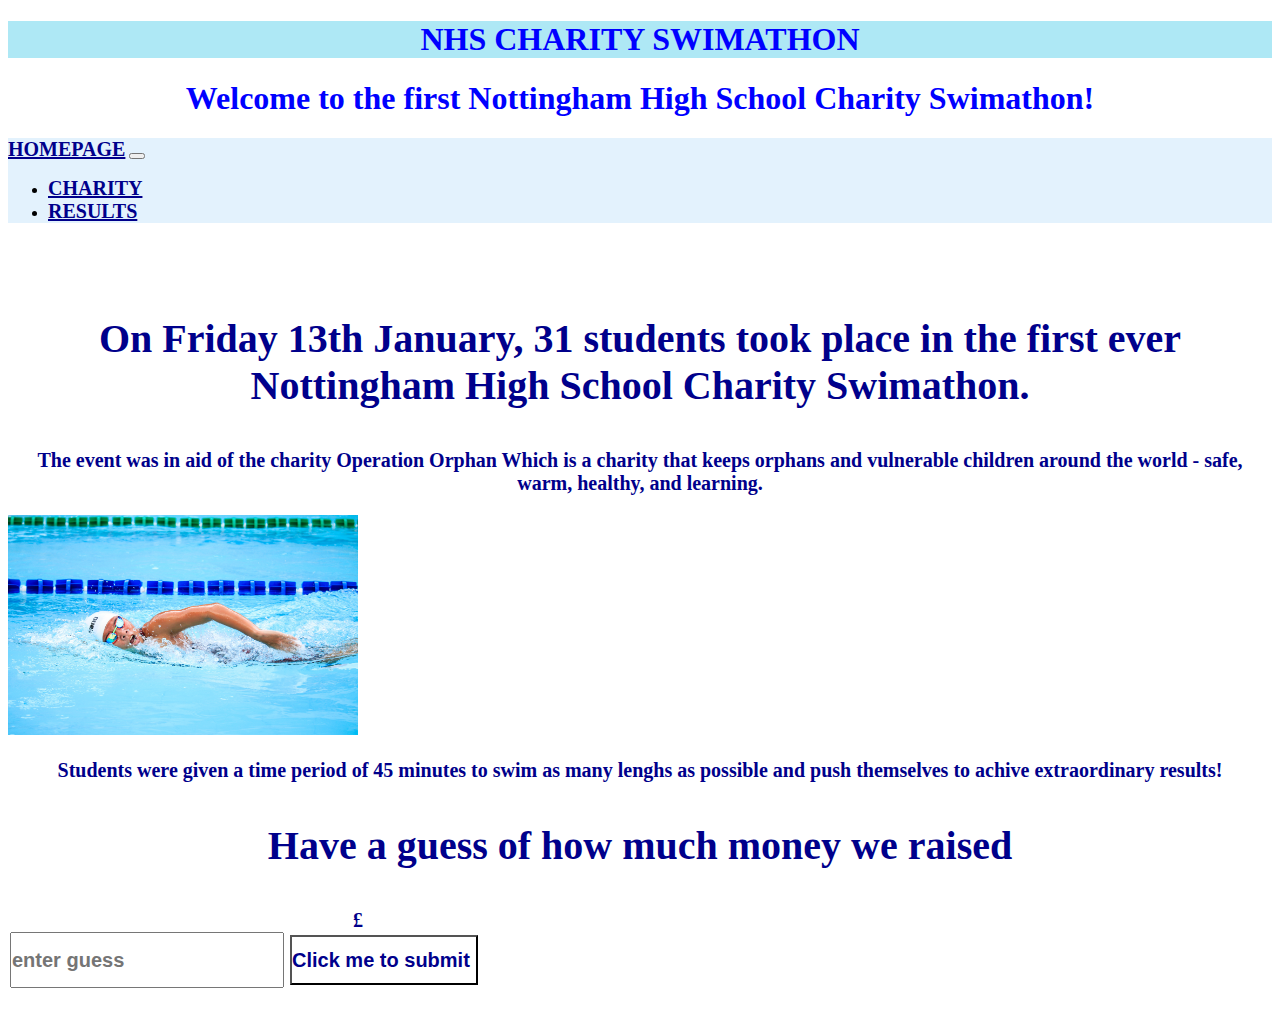
==== index.html @ ce014cdc "Add files via upload" ====
<!DOCTYPE html>

<html lang="en">
    <head>
        <link href="https://cdn.jsdelivr.net/npm/bootstrap@5.0.2/dist/css/bootstrap.min.css" rel="stylesheet" integrity="sha384-EVSTQN3/azprG1Anm3QDgpJLIm9Nao0Yz1ztcQTwFspd3yD65VohhpuuCOmLASjC" crossorigin="anonymous">
        <script src="https://cdn.jsdelivr.net/npm/bootstrap@5.0.2/dist/js/bootstrap.bundle.min.js" integrity="sha384-MrcW6ZMFYlzcLA8Nl+NtUVF0sA7MsXsP1UyJoMp4YLEuNSfAP+JcXn/tWtIaxVXM" crossorigin="anonymous"></script>
        <link href="styles.css" rel="stylesheet">
        <meta charset="utf-8">
        <meta name="viewport" content="width=device-width, initial-scale=1">
        <script src="header.js" type="text/javascript" defer></script>
        <title>NHS Charity Swimathon</title>
    </head>

    <script>
        document.addEventListener("DOMContentLoaded", function() {

          let submit = document.querySelector('#submit');
          let reveal = document.querySelector('#reveal');
          let final = document.querySelector('#final');

          submit.addEventListener("click", function(){

            let correct = document.querySelector('input');

                if (correct.value == 2137.24)
                {
                    correct.style.backgroundColor = 'Green';
                    reveal.innerHTML = 'Spot on!';

                }
                else if (correct.value > 2137.24)
                {
                  correct.style.backgroundColor ='red';
                  reveal.innerHTML = "we didn't quite make that much!";

                }
                else if (correct.value < 2137.24)
                {
                  correct.style.backgroundColor ='red';
                  reveal.innerHTML = "we made more then that!";

                }

                final.innerHTML ='We raised £2137.24'

            })
          })
    </script>
    <body>
        <h1 class="display-1 heading" >NHS CHARITY SWIMATHON</h1>

        <h1 class = subheading >Welcome to the first Nottingham High School Charity Swimathon!</h1>
        <header-component></header-component>

        <br>
        <br>
        <p class = main > On Friday 13th January, 31 students took place in the first ever Nottingham High School Charity Swimathon.</p>

        <div class="container text-center ">
            <div class="row">
              <div class="col">
                <p class = main2> The event was in aid of the charity Operation Orphan Which is a charity that keeps orphans and vulnerable children around the world - safe, warm, healthy, and learning. </p>
              </div>
              <div class="col">
                <img src="swim.jpg"  width='350' height ='220' class="rounded-4" alt="">
              </div>
              <div class="col">
                <p class = main2>Students were given a time period of 45 minutes to swim as many lenghs as possible and push themselves to achive extraordinary results! </p>
              </div>
            </div>
          </div>

          <p class = main> Have a guess of how much money we raised</p>
          <form>
            <div class="input-group">
              <div class="input-group-prepend">
                  <span class="input-group-text" id = new >£</span>
              </div>
              <input id = 'correct' type = 'number' placeholder="enter guess" step="any">
              <button id = 'submit' type = 'button' class = 'btn btn-primary' > Click me to submit</button>
            </div>

          </form>
          <p id = 'reveal' class = main2> </p>
          <h1
          <h1 class="display-1 heading"  id = 'final'></h1> </p>
    </body>
</html>
---- styles.css ----
.heading {
    text-align: center;
    color: blue;
    background-color: #AEE8F5;
    font-weight: bold;

}

.subheading {
    text-align: center;
    color: blue;
;
}
.main {
    text-align: center;
    color: #00008b;
    font-weight: bold;
    font-size: 40px;
}
.main2 {
    text-align: center;
    color: #00008b;
    font-weight: bold;
    font-size: 20px;
    padding-left:0px;

}
.charity {
    text-align: center;
    color: #00008b;
    font-weight: bold;
    font-size: 29px;
    line-height: 1.7;
}

.answer {
    text-align: left;
    color: #00008b;
    font-weight: bold;
    font-size: 16px;
    line-height: 1.7;
    padding-left:0px;
    padding-top:20px;
}

.button {
    text-align: center;
    color: #00008b;
    font-weight: bold;
    font-size: 30px;
    background-color: #ffffff;
    line-height: 1.7;
}

.back {

}

.donate {
    text-align: center;
    color: blue;

    font-weight: bold;
    font-size: 70px;
}

.button2 {
    text-align: center;
    color: #00008b;
    font-weight: bold;
    font-size: 15px;
    background-color: #ffffff;
    line-height: 1.7;
}

.main3 {
    text-align: left;
    color: #00008b;
    font-weight: bold;
    font-size: 20px;
    padding-left:20px;
    text-decoration-line: underline;

}

#correct {
    padding-left:0px;

    height: 50px;
    font-weight: bold;
    font-size: 20px;
    color: #00008b;
    margin-left: 2px;

}
#submit {
    padding-left:0px;
    height: 50px;
    font-weight: bold;
    font-size: 20px;
    color: #00008b;
    background-color: #ffffff;
    margin-left: 2px;

}

#wrap {
    width:100%;
}

#new {
    margin-left: 345px;
    height: 50px;
    font-weight: bold;
    font-size: 20px;
    color: #00008b;
}
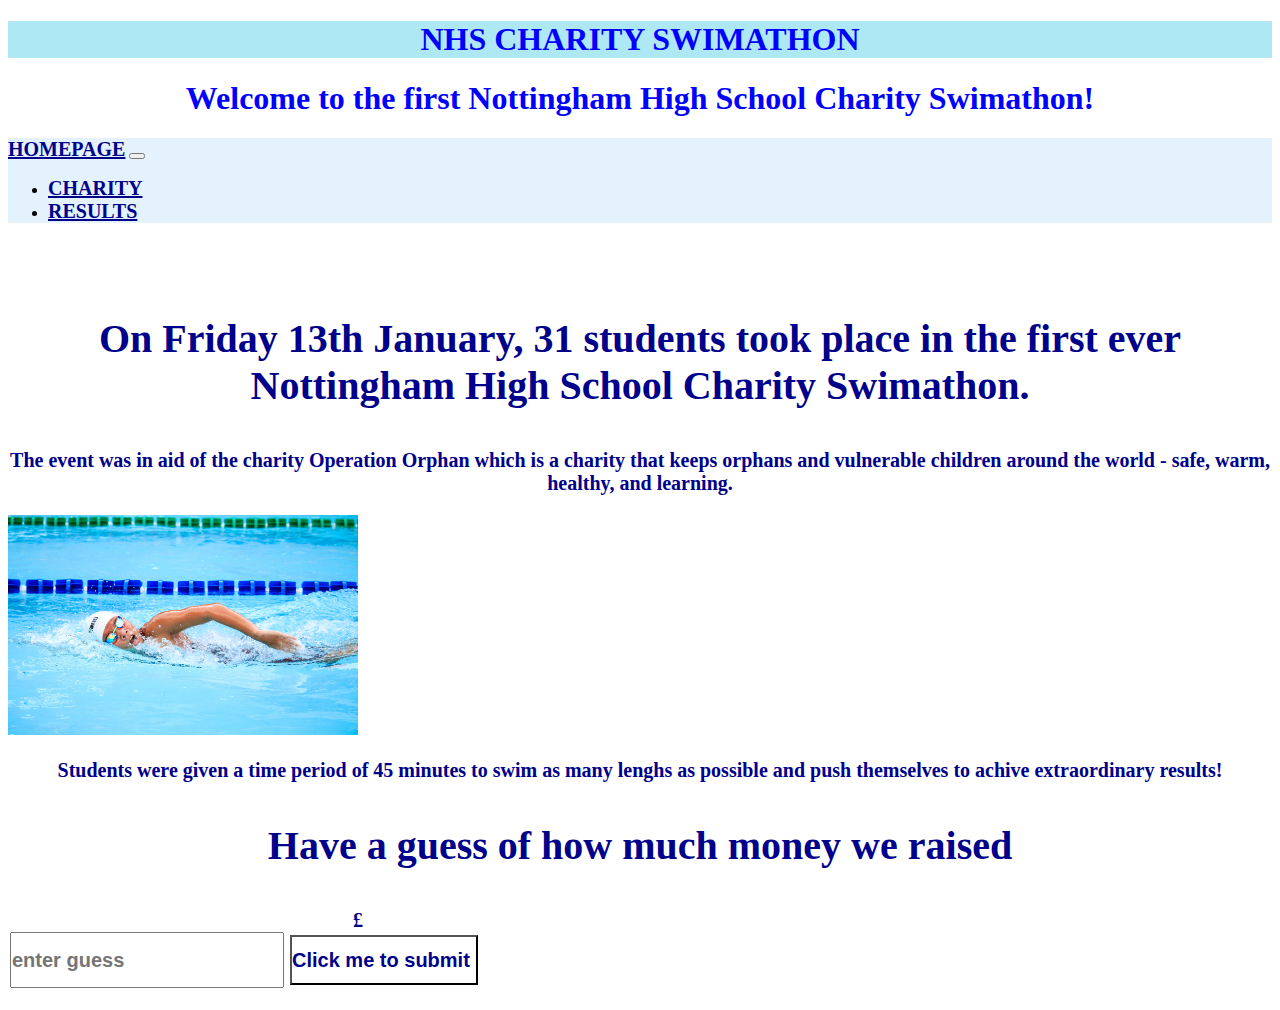
==== commit e3b5b9e1: "Update index.html" ====
--- a/index.html
+++ b/index.html
@@ -59,7 +59,7 @@
         <div class="container text-center ">
             <div class="row">
               <div class="col">
-                <p class = main2> The event was in aid of the charity Operation Orphan Which is a charity that keeps orphans and vulnerable children around the world - safe, warm, healthy, and learning. </p>
+                <p class = main2> The event was in aid of the charity Operation Orphan which is a charity that keeps orphans and vulnerable children around the world - safe, warm, healthy, and learning. </p>
               </div>
               <div class="col">
                 <img src="swim.jpg"  width='350' height ='220' class="rounded-4" alt="">
